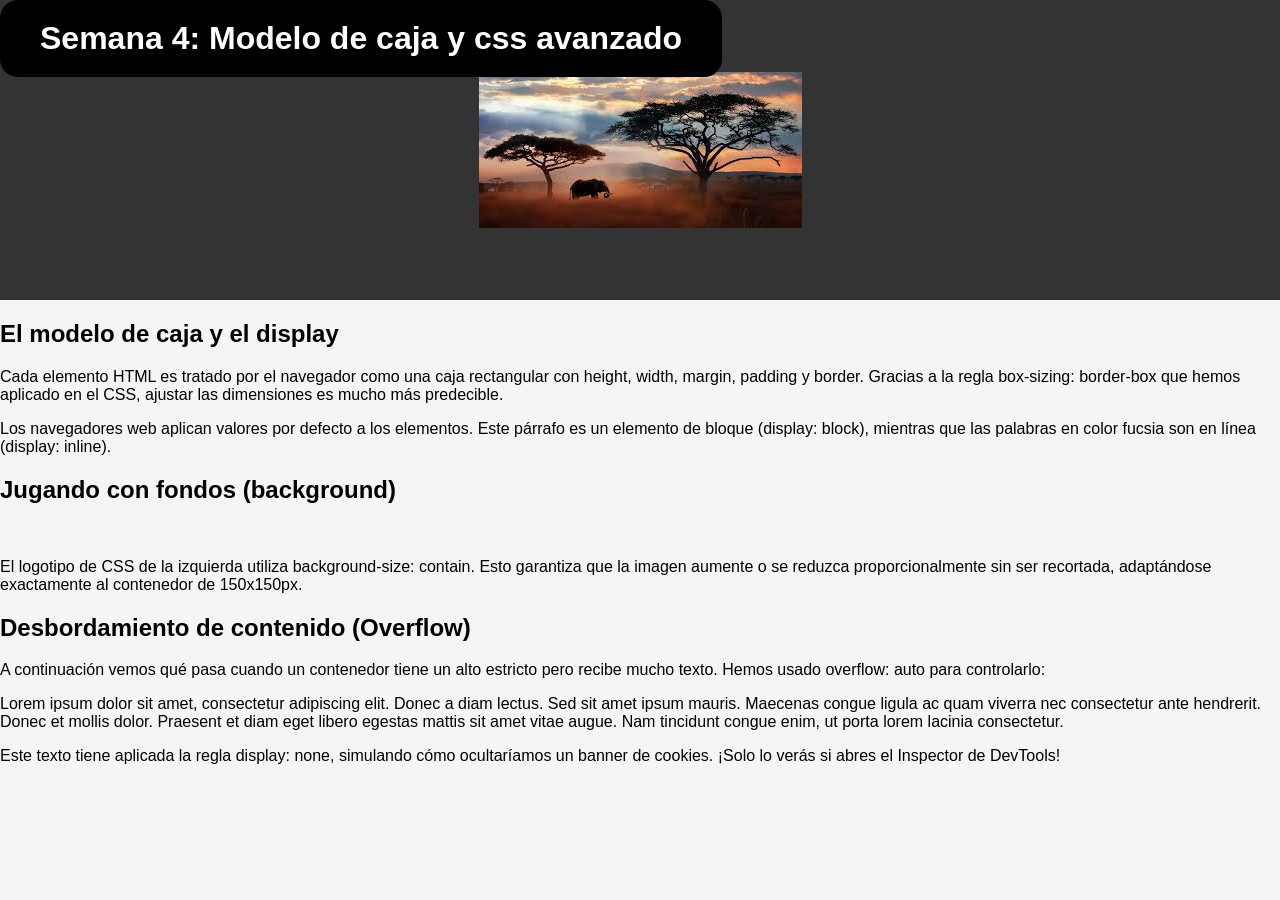
==== HTML/MC.html @ 43e45863 "MC" ====
<!DOCTYPE html>
<html lang="en">
     <head>
        <meta charset="UTF-8">
        <meta name="viewport" content="width=device-midth, initial-scale=1.0">
        <link rel="stylesheet" href="MC.css">
     </head>

     <body>
        <header class="hero-banner">
            <h1>Semana 4: Modelo de caja y css avanzado</h1>
        </header>

        <main>
            <h2>El modelo de caja y el display</h2>

            <p>Cada elemento HTML es tratado por el navegador como una caja rectangular con 
            <span class="important-text">height, width, margin, padding y border</span>. 
            Gracias a la regla <span class="code-snippet">box-sizing: border-box</span> 
            que hemos aplicado en el CSS, ajustar las dimensiones es mucho más predecible.</p>

            <p>Los navegadores web aplican valores por defecto a los elementos. Este párrafo es
            un elemento de bloque (<span class="code-snippet">display: block</span>), mientras
            que las palabras en color fucsia son en línea (<span class="code-snippet">display:
            inline</span>).</p>

            <h2>Jugando con fondos (background)</h2>
            <div>
                <div class="image-box"></div>
                <div style="display: inline-block; vertical-align:; middle; max-width: calc(100% - 180px);"></div>
                <p>El logotipo de CSS de la izquierda utiliza <span class="code-snippet">
                    background-size: contain</span>. Esto garantiza que la imagen aumente o se reduzca 
                    proporcionalmente sin ser recortada, adaptándose exactamente al contenedor de 150x150px.</p>
            </div>

            <h2>Desbordamiento de contenido (Overflow)</h2>
            <p>A continuación vemos qué pasa cuando un contenedor tiene un alto estricto pero recibe mucho texto. 
            Hemos usado <span class="code-snippet">overflow: auto</span> para controlarlo:</p>
            <div class="overflow-container">
                <p>Lorem ipsum dolor sit amet, consectetur adipiscing elit. Donec a diam lectus. Sed sit amet ipsum 
                mauris. Maecenas congue ligula ac quam viverra nec consectetur ante hendrerit. Donec et mollis 
                dolor. Praesent et diam eget libero egestas mattis sit amet vitae augue. Nam tincidunt congue enim,
                ut porta lorem lacinia consectetur.</p>
            </div>

            <div class="hidden-mensaje">
                Este texto tiene aplicada la regla display: none, simulando cómo ocultaríamos un banner de cookies.
                ¡Solo lo verás si abres el Inspector de DevTools!
            </div>
        </main>
     </body>
</html>
---- HTML/MC.css ----
*{
  box-sizing: border-box;  
}

body{
    margin: 0;
    padding: 0;
    font-family: Arial, Helvetica, sans-serif;
    background-color: #f5f5f5;
}

.hero-banner {
    width: 100%;
    height: 300px;
    background: #333 url([data-uri])
    no-repeat center center;
}

.hero-banner h1 {
    display: inline-block;
    background-color: black;
    color: white;
    padding: 20px 40px;
    border-radius: 18px;
    margin: 0;
}

.main_container {
    display: block;
    width: 80px;
    max-width: 900px;
    margin: -40px auto 40px auto;
    background-color: white;
    padding: 30px;
    border: 2px solid #ddd;
}
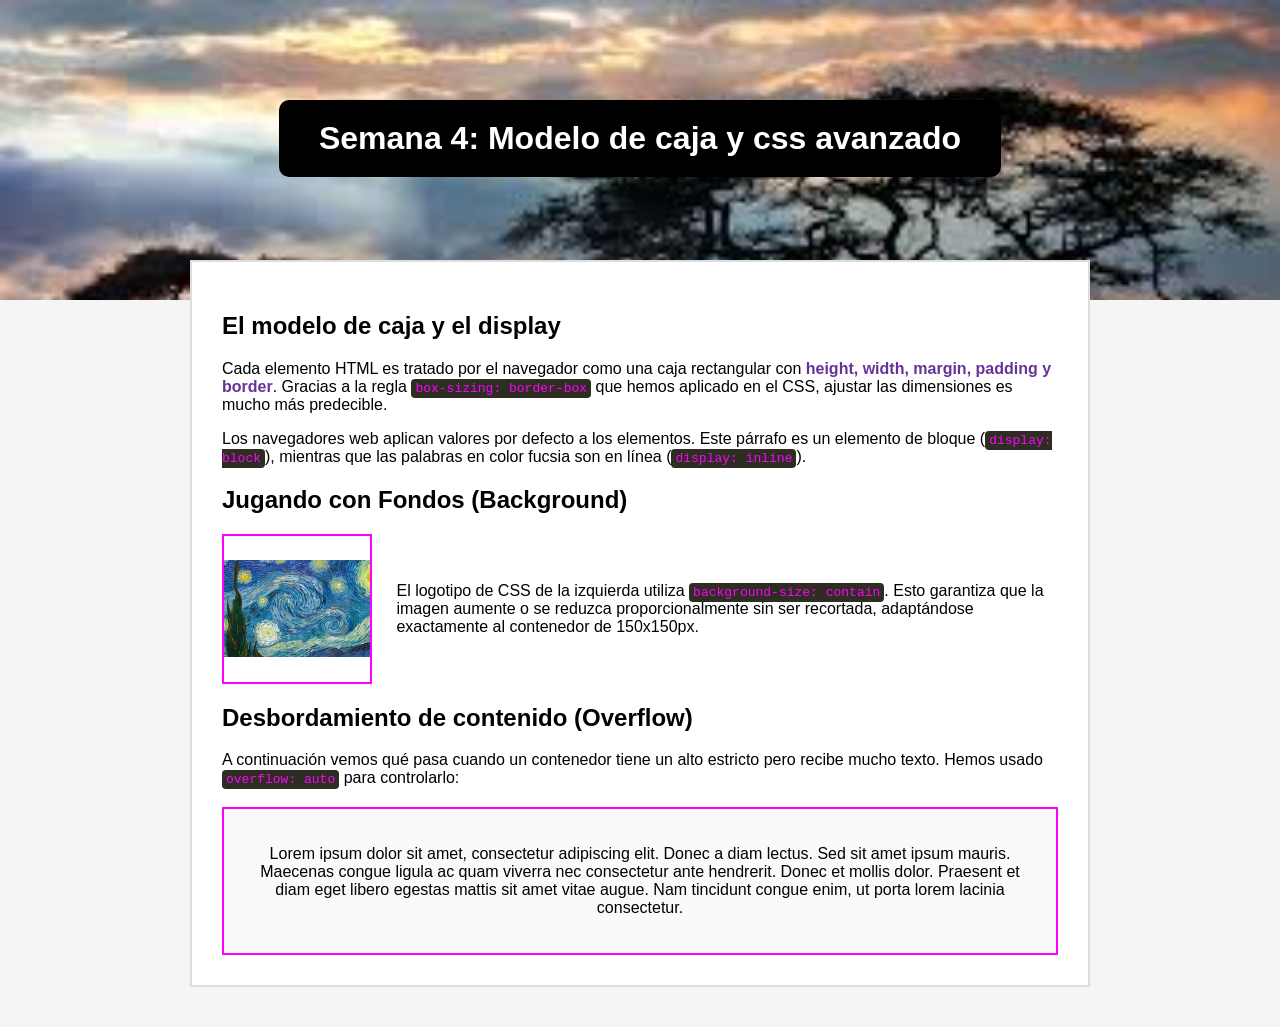
==== commit dad2fd14: "Modelo de caja (Corregido)" ====
--- a/HTML/MC.html
+++ b/HTML/MC.html
@@ -1,52 +1,42 @@
 <!DOCTYPE html>
 <html lang="en">
-     <head>
-        <meta charset="UTF-8">
-        <meta name="viewport" content="width=device-midth, initial-scale=1.0">
-        <link rel="stylesheet" href="MC.css">
-     </head>
+<head>
+    <meta charset="UTF-8">
+    <meta name="viewport" content="width=device-width, initial-scale=1.0">
+    <link rel="stylesheet" href="MC.css">
+    <title>Modelo de caja</title>
+</head>
+<body>
+    <header class="hero-banner">
+        <h1>Semana 4: Modelo de caja y css avanzado</h1>
+    </header>
+    
+    <main class="main-container">
+        <h2>El modelo de caja y el display</h2>
 
-     <body>
-        <header class="hero-banner">
-            <h1>Semana 4: Modelo de caja y css avanzado</h1>
-        </header>
+        <p>Cada elemento HTML es tratado por el navegador como una caja rectangular con <span class="important-text">height, width, margin, padding y border</span>. Gracias a la regla <span class="code-snippet">box-sizing: border-box</span> que hemos aplicado en el CSS, ajustar las dimensiones es mucho más predecible.</p>
+        
+        <p>Los navegadores web aplican valores por defecto a los elementos. Este párrafo es un elemento de bloque (<span class="code-snippet">display: block</span>), mientras que las palabras en color fucsia son en línea (<span class="code-snippet">display: inline</span>).</p>
 
-        <main>
-            <h2>El modelo de caja y el display</h2>
+        <h2>Jugando con Fondos (Background)</h2>
 
-            <p>Cada elemento HTML es tratado por el navegador como una caja rectangular con 
-            <span class="important-text">height, width, margin, padding y border</span>. 
-            Gracias a la regla <span class="code-snippet">box-sizing: border-box</span> 
-            que hemos aplicado en el CSS, ajustar las dimensiones es mucho más predecible.</p>
+        <div>
+            <div class="image-box"></div>
+            <div style="display: inline-block; vertical-align: middle; max-width: calc(100% - 180px);"> 
+                <p>El logotipo de CSS de la izquierda utiliza <span class="code-snippet">background-size: contain</span>. Esto garantiza que la imagen aumente o se reduzca proporcionalmente sin ser recortada, adaptándose exactamente al contenedor de 150x150px.</p>
+            </div>
+        </div>
 
-            <p>Los navegadores web aplican valores por defecto a los elementos. Este párrafo es
-            un elemento de bloque (<span class="code-snippet">display: block</span>), mientras
-            que las palabras en color fucsia son en línea (<span class="code-snippet">display:
-            inline</span>).</p>
+        <h2>Desbordamiento de contenido (Overflow)</h2>
+        <p>A continuación vemos qué pasa cuando un contenedor tiene un alto estricto pero recibe mucho texto. Hemos usado <span class="code-snippet">overflow: auto</span> para controlarlo:</p>
 
-            <h2>Jugando con fondos (background)</h2>
-            <div>
-                <div class="image-box"></div>
-                <div style="display: inline-block; vertical-align:; middle; max-width: calc(100% - 180px);"></div>
-                <p>El logotipo de CSS de la izquierda utiliza <span class="code-snippet">
-                    background-size: contain</span>. Esto garantiza que la imagen aumente o se reduzca 
-                    proporcionalmente sin ser recortada, adaptándose exactamente al contenedor de 150x150px.</p>
-            </div>
+        <div class="overflow-container">
+            <p>Lorem ipsum dolor sit amet, consectetur adipiscing elit. Donec a diam lectus. Sed sit amet ipsum mauris. Maecenas congue ligula ac quam viverra nec consectetur ante hendrerit. Donec et mollis dolor. Praesent et diam eget libero egestas mattis sit amet vitae augue. Nam tincidunt congue enim, ut porta lorem lacinia consectetur.</p>
+        </div>
 
-            <h2>Desbordamiento de contenido (Overflow)</h2>
-            <p>A continuación vemos qué pasa cuando un contenedor tiene un alto estricto pero recibe mucho texto. 
-            Hemos usado <span class="code-snippet">overflow: auto</span> para controlarlo:</p>
-            <div class="overflow-container">
-                <p>Lorem ipsum dolor sit amet, consectetur adipiscing elit. Donec a diam lectus. Sed sit amet ipsum 
-                mauris. Maecenas congue ligula ac quam viverra nec consectetur ante hendrerit. Donec et mollis 
-                dolor. Praesent et diam eget libero egestas mattis sit amet vitae augue. Nam tincidunt congue enim,
-                ut porta lorem lacinia consectetur.</p>
-            </div>
-
-            <div class="hidden-mensaje">
-                Este texto tiene aplicada la regla display: none, simulando cómo ocultaríamos un banner de cookies.
-                ¡Solo lo verás si abres el Inspector de DevTools!
-            </div>
-        </main>
-     </body>
+        <div class="hidden-mensaje">
+            Este texto tiene aplicada la regla display: none, simulando cómo ocultaríamos un banner de cookies. ¡Solo lo verás si abres el Inspector de DevTools!
+        </div>
+    </main>
+</body>    
 </html>
--- a/HTML/MC.css
+++ b/HTML/MC.css
@@ -13,7 +13,9 @@
     width: 100%;
     height: 300px;
     background: #333 url([data-uri])
-    no-repeat center center;
+    ; background-size: cover;
+    text-align: center;
+    padding-top: 100px;
 }
 
 .hero-banner h1 {
@@ -21,16 +23,58 @@
     background-color: black;
     color: white;
     padding: 20px 40px;
-    border-radius: 18px;
+    border-radius: 10px;
     margin: 0;
 }
 
-.main_container {
+.main-container {
     display: block;
-    width: 80px;
+    width: 80%;
     max-width: 900px;
     margin: -40px auto 40px auto;
     background-color: white;
     padding: 30px;
     border: 2px solid #ddd;
+}
+
+.important-text{
+    display: inline;
+    color:rebeccapurple;
+    font-weight: 700;
+}
+
+.code-snippet{
+    font-family: monospace;
+    background-color: #2d2d22;
+    color: #f0f;
+    padding: 2px 4px;
+    border-radius: 4px;
+}
+
+.image-box{
+    display: inline-block;
+    width: 150px;
+    height: 150px;
+    background-image: url("[data-uri]");
+    background-position: center;
+    background-repeat: no-repeat;
+    background-size: contain;
+    border: 2px solid #f0f;
+    margin-right: 20px;
+    vertical-align: middle;
+}
+
+.overflow-container{
+    width: 100%;
+    height: 100%;
+    padding: 20px;
+    margin-top: 20px;
+    border: 2px solid #f0f;
+    overflow: auto;
+    background-color: #fafafa;
+    text-align: center;
+}
+
+.hidden-mensaje{
+    display: none;
 }
